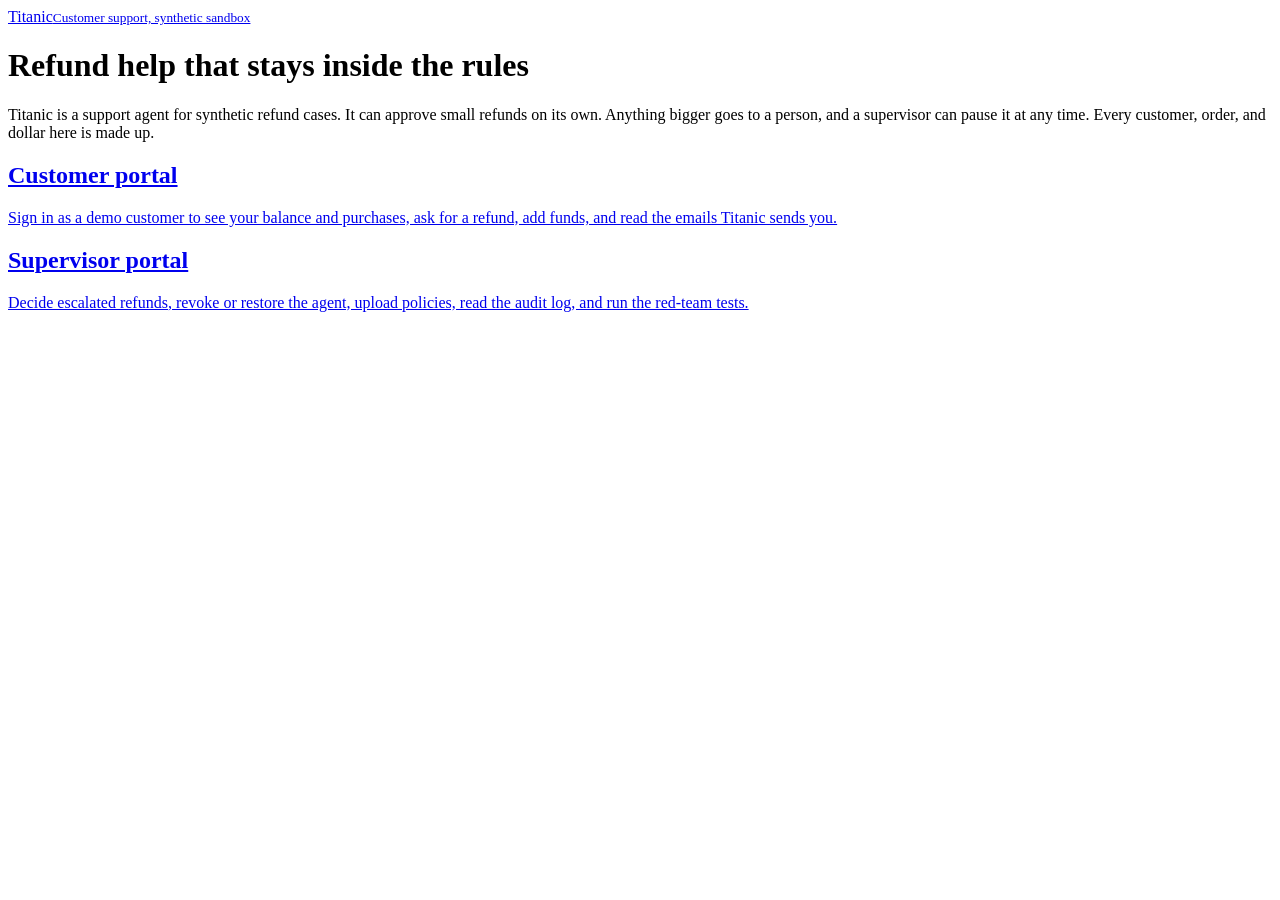
==== app/titanic/ui/index.html @ 70cb6c5e "Build the Titanic agent system, policy gate, and browser UI - Orchestrator agent: LLM task decomposi" ====
<!doctype html>
<html lang="en">
<head>
  <meta charset="utf-8">
  <meta name="viewport" content="width=device-width, initial-scale=1">
  <title>Titanic support</title>
  <link rel="stylesheet" href="/ui/style.css">
</head>
<body>
  <header class="topbar"><a class="wordmark" href="/">Titanic<small>Customer support, synthetic sandbox</small></a></header>
  <div class="rail" id="rail"></div>
  <main>
    <div class="hero">
      <h1>Refund help that stays inside the rules</h1>
      <p>Titanic is a support agent for synthetic refund cases. It can approve small refunds on its own. Anything
         bigger goes to a person, and a supervisor can pause it at any time. Every customer, order, and dollar here is made up.</p>
    </div>
    <div class="doors">
      <a href="/customer">
        <h2>Customer portal</h2>
        <p>Sign in as a demo customer to see your balance and purchases, ask for a refund, add funds, and read
           the emails Titanic sends you.</p>
      </a>
      <a href="/supervisor">
        <h2>Supervisor portal</h2>
        <p>Decide escalated refunds, revoke or restore the agent, upload policies, read the audit log, and run
           the red-team tests.</p>
      </a>
    </div>
  </main>
  <script src="/ui/common.js"></script>
  <script>loadRail();</script>
</body>
</html>
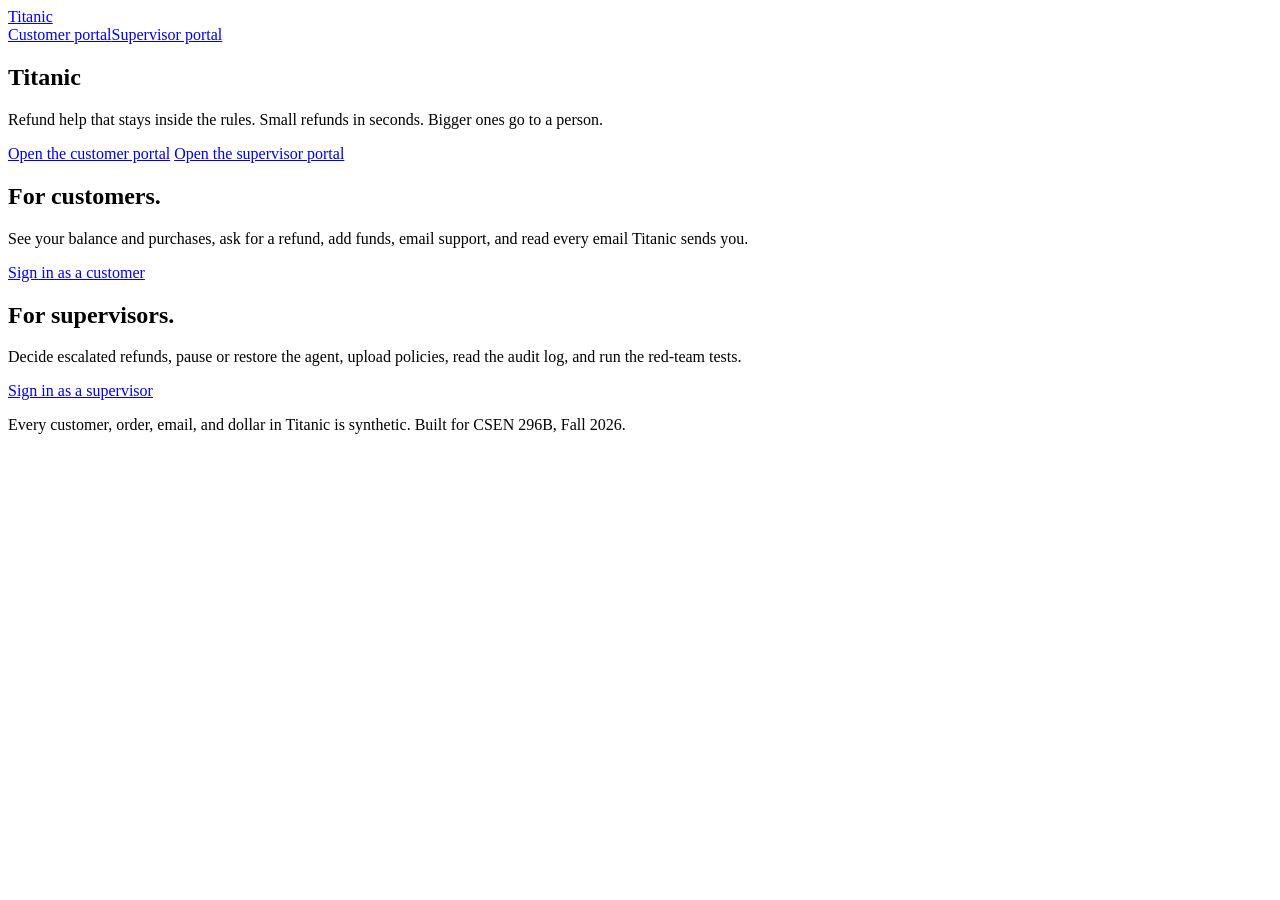
==== commit bbb075ca: "Redesign the browser UI and shorten the user guide The customer portal now walks through a refund on" ====
--- a/app/titanic/ui/index.html
+++ b/app/titanic/ui/index.html
@@ -6,27 +6,38 @@
   <title>Titanic support</title>
   <link rel="stylesheet" href="/ui/style.css">
 </head>
-<body>
-  <header class="topbar"><a class="wordmark" href="/">Titanic<small>Customer support, synthetic sandbox</small></a></header>
+<body class="landing">
+  <header class="topbar">
+    <a class="wordmark" href="/">Titanic</a>
+    <nav class="who"><a href="/customer">Customer portal</a><a href="/supervisor">Supervisor portal</a></nav>
+  </header>
   <div class="rail" id="rail"></div>
   <main>
-    <div class="hero">
-      <h1>Refund help that stays inside the rules</h1>
-      <p>Titanic is a support agent for synthetic refund cases. It can approve small refunds on its own. Anything
-         bigger goes to a person, and a supervisor can pause it at any time. Every customer, order, and dollar here is made up.</p>
-    </div>
-    <div class="doors">
-      <a href="/customer">
-        <h2>Customer portal</h2>
-        <p>Sign in as a demo customer to see your balance and purchases, ask for a refund, add funds, and read
-           the emails Titanic sends you.</p>
-      </a>
-      <a href="/supervisor">
-        <h2>Supervisor portal</h2>
-        <p>Decide escalated refunds, revoke or restore the agent, upload policies, read the audit log, and run
-           the red-team tests.</p>
-      </a>
-    </div>
+    <section class="hero">
+      <h1>Titanic</h1>
+      <p class="lede">Refund help that stays inside the rules. Small refunds in seconds. Bigger ones go to a person.</p>
+      <div class="actions">
+        <a class="button large" href="/customer">Open the customer portal</a>
+        <a class="button secondary large" href="/supervisor">Open the supervisor portal</a>
+      </div>
+    </section>
+    <section class="band">
+      <div class="wrap">
+        <div class="tiles doors">
+          <div class="tile">
+            <h2>For customers.</h2>
+            <p>See your balance and purchases, ask for a refund, add funds, email support, and read every email Titanic sends you.</p>
+            <a class="button secondary" href="/customer">Sign in as a customer</a>
+          </div>
+          <div class="tile">
+            <h2>For supervisors.</h2>
+            <p>Decide escalated refunds, pause or restore the agent, upload policies, read the audit log, and run the red-team tests.</p>
+            <a class="button secondary" href="/supervisor">Sign in as a supervisor</a>
+          </div>
+        </div>
+        <p class="fine">Every customer, order, email, and dollar in Titanic is synthetic. Built for CSEN 296B, Fall 2026.</p>
+      </div>
+    </section>
   </main>
   <script src="/ui/common.js"></script>
   <script>loadRail();</script>
